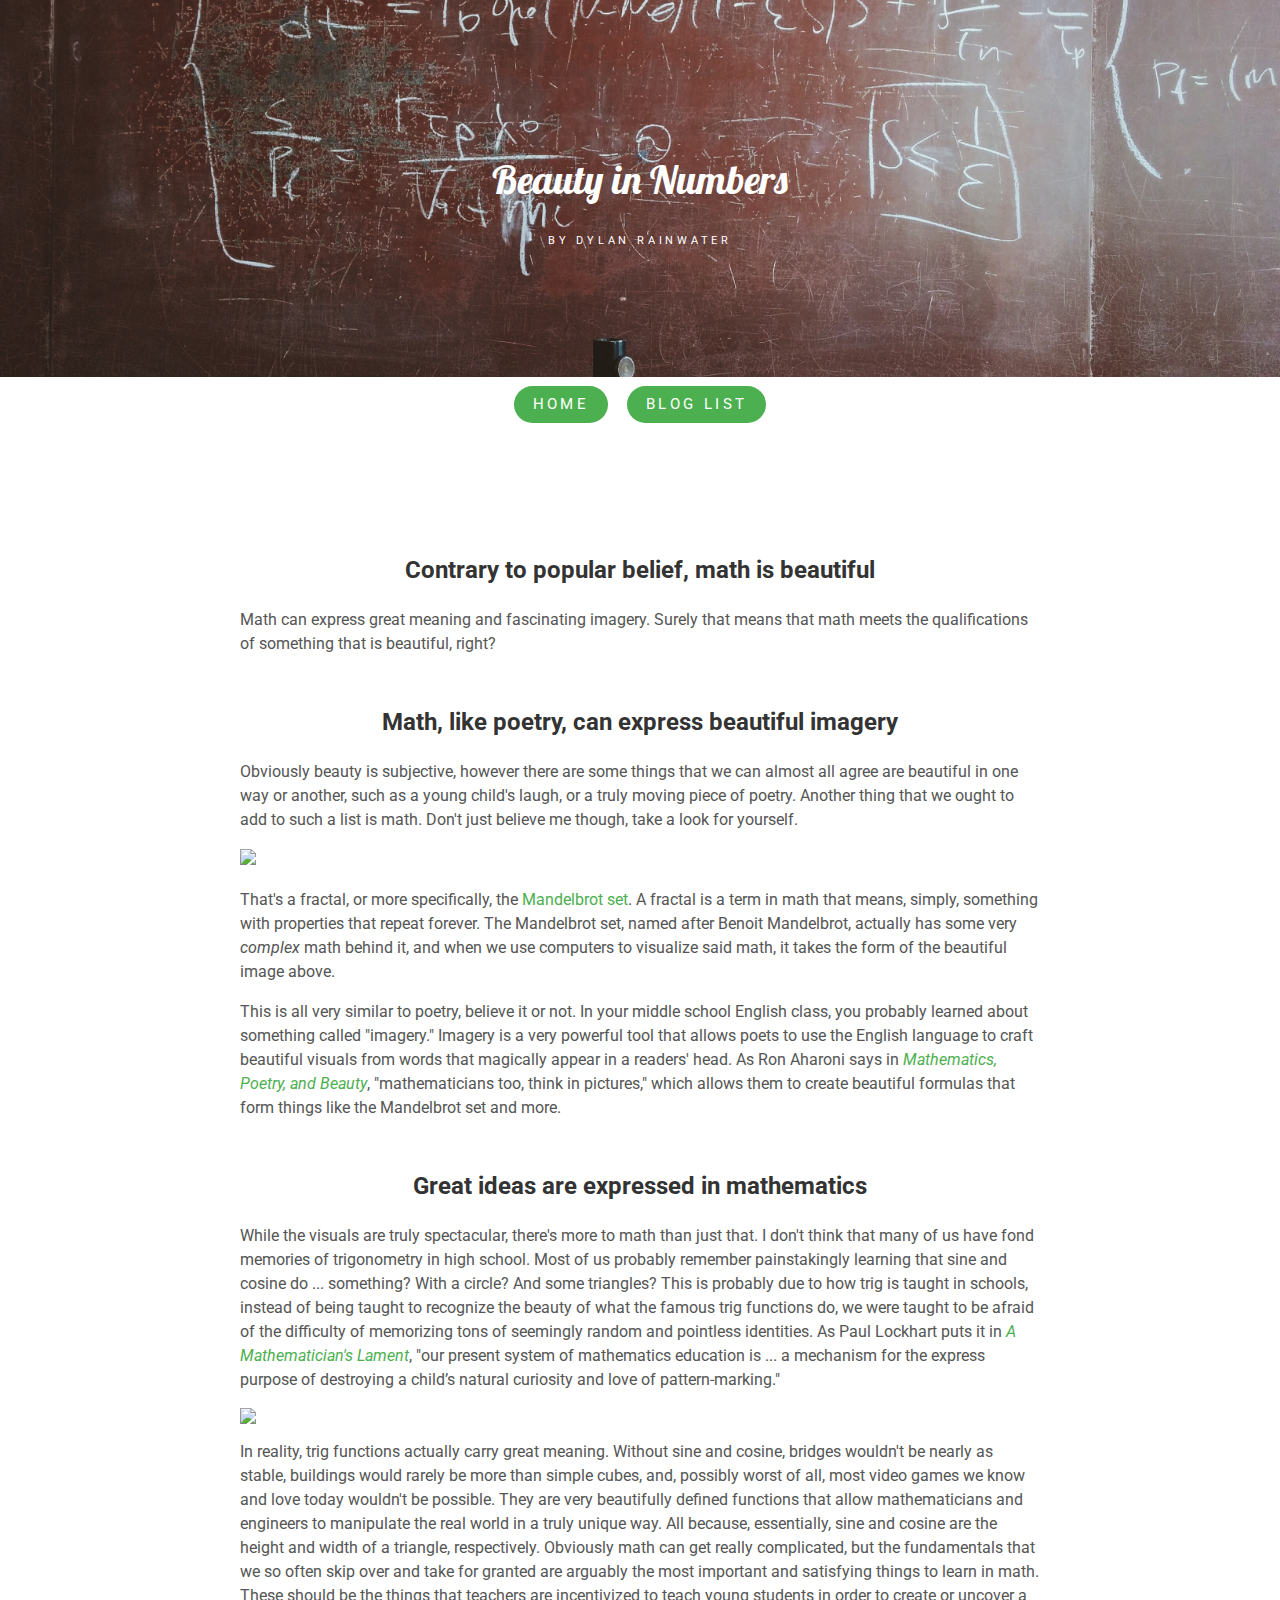
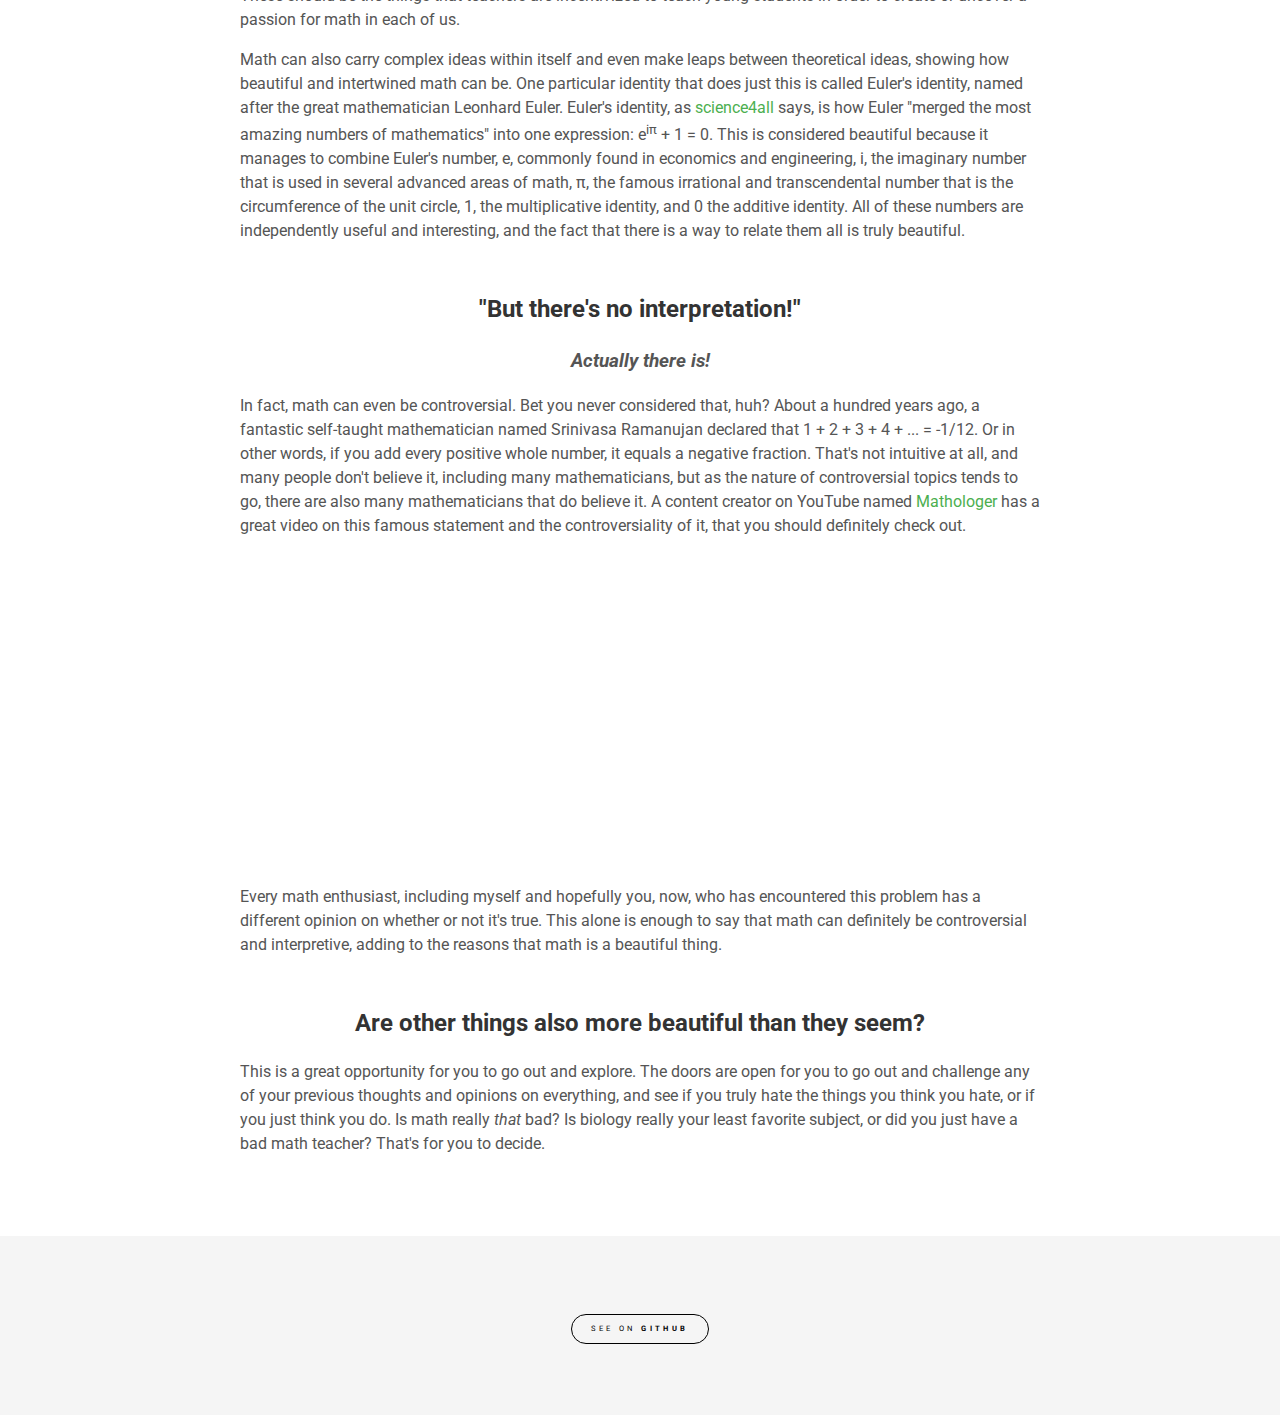
==== beauty_in_numbers.html @ bb4a24e6 "Added nav bar and index.html" ====
<!DOCTYPE html>
<meta charset="utf-8"> 
<head>
	<title>Beauty in Numbers</title>
	<link rel="stylesheet" href="style.css">
</head>

<body>
	<header style="background-image: url('img/banner1.jpg');"> 
		<h1>Beauty in Numbers</h1>
	
		<a href="https://github.com/dylanrainwater">By Dylan Rainwater</a>
	</header>
	
		
    <div class="nav">
        <ul>
            <li><a href="index.html">Home</a></li>
            <li><a href="list.html">Blog List</a></li>
        </ul>
    </div>

    <div class="content"> 
	<h2>Contrary to popular belief, math is beautiful</h2>
	<p>
		Math can express great meaning and fascinating imagery. Surely that means that math meets the qualifications of something that is beautiful, right?
	</p>
	
    <h2>Math, like poetry, can express beautiful imagery</h2>
	<p>
        Obviously beauty is subjective, however there are some things that we can almost all agree are beautiful in one way or another, such as a young child's laugh, or a truly moving piece of poetry. Another thing that we ought to add to such a list is math. Don't just believe me though, take a look for yourself.
	</p>

    <img width="100%" src='https://upload.wikimedia.org/wikipedia/commons/b/b3/Mandel_zoom_07_satellite.jpg'/>

    <p>
        That's a fractal, or more specifically, the <a href="https://en.wikipedia.org/wiki/Mandelbrot_set">Mandelbrot set</a>. A fractal is a term in math that means, simply, something with properties that repeat forever. The Mandelbrot set, named after Benoit Mandelbrot, actually has some very
    <i>complex</i> math behind it, and when we use computers to visualize said math, it takes the form of the beautiful image above.
    </p>
    <p>
    This is all very similar to poetry, believe it or not. In your middle school English class, you probably learned about something called "imagery." Imagery is a very powerful tool that allows poets to use the English language to craft beautiful visuals from words that magically appear in a readers' head. As Ron Aharoni says in <a href="https://books.google.com/books/about/Mathematics_Poetry_and_Beauty.html?id=3XygoAEACAAJ"><i>Mathematics, Poetry, and Beauty</i></a>, "mathematicians too, think in pictures," which allows them to create beautiful formulas that form things like the Mandelbrot set and more.
    </p>
	
    <h2>Great ideas are expressed in mathematics</h2>
    <p>
        While the visuals are truly spectacular, there's more to math than just that. I don't think that many of us have fond memories of trigonometry in high school. Most of us probably remember painstakingly learning that sine and cosine do ... something? With a circle? And some triangles? This is probably due to how trig is taught in schools, instead of being taught to recognize the beauty of what the famous trig functions do, we were taught to be afraid of the difficulty of memorizing tons of seemingly random and pointless identities. As Paul Lockhart puts it in <a href="http://www.maa.org/sites/default/files/pdf/devlin/LockhartsLament.pdf"><i>A Mathematician's Lament</i></a>, "our present system of mathematics education is ... a mechanism  for  the  express  purpose of destroying a child’s natural curiosity and love of pattern-marking."
    </p>

    <img style="display:block;margin:auto;" src="http://i.imgur.com/cBzeLOo.gif"/>

    <p>
        In reality, trig functions actually carry great meaning. Without sine and cosine, bridges wouldn't be nearly as stable, buildings would rarely be more than simple cubes, and, possibly worst of all, most video games we know and love today wouldn't be possible. They are very beautifully defined functions that allow mathematicians and engineers to manipulate the real world in a truly unique way. All because, essentially, sine and cosine are the height and width of a triangle, respectively. Obviously math can get really complicated, but the fundamentals that we so often skip over and take for granted are arguably the most important and satisfying things to learn in math. These should be the things that teachers are incentivized to teach young students in order to create or uncover a passion for math in each of us.

    </p>

    <p>
        Math can also carry complex ideas within itself and even make leaps between theoretical ideas, showing how beautiful and intertwined math can be. One particular identity that does just this is called Euler's identity, named after the great mathematician Leonhard Euler. Euler's identity, as <a href="http://www.science4all.org/article/eulers-identity/">science4all</a> says, is how Euler "merged the most amazing numbers of mathematics" into one expression: e<sup>iπ</sup> + 1 = 0. This is considered beautiful because it manages to combine Euler's number, e, commonly found in economics and engineering, i, the imaginary number that is used in several advanced areas of math, π, the famous irrational and transcendental number that is the circumference of the unit circle, 1, the multiplicative identity, and 0 the additive identity. All of these numbers are independently useful and interesting, and the fact that there is a way to relate them all is truly beautiful.    
    </p>

    <h2>"But there's no interpretation!"</h2>
    <h3><i>Actually there is!</i></h3>

    <p>
    In fact, math can even be controversial. Bet you never considered that, huh? About a hundred years ago, a fantastic self-taught mathematician named Srinivasa Ramanujan declared that 1 + 2 + 3 + 4 + ... = -1/12. Or in other words, if you add every positive whole number, it equals a negative fraction. That's not intuitive at all, and many people don't believe it, including many mathematicians, but as the nature of controversial topics tends to go, there are also many mathematicians that do believe it. A content creator on YouTube named <a href="https://www.youtube.com/channel/UC1_uAIS3r8Vu6JjXWvastJg">Mathologer</a> has a great video on this famous statement and the controversiality of it, that you should definitely check out.
    </p>

    <iframe style="display:block;margin:auto;" width="560" height="315" src="https://www.youtube.com/embed/jcKRGpMiVTw" frameborder="0" allowfullscreen></iframe>
    
    <p>
        Every math enthusiast, including myself and hopefully you, now, who has encountered this problem has a different opinion on whether or not it's true. This alone is enough to say that math can definitely be controversial and interpretive, adding to the reasons that math is a beautiful thing.
    </p>

    <h2>Are other things also more beautiful than they seem?</h2>
    <p>
        This is a great opportunity for you to go out and explore. The doors are open for you to go out and challenge any of your previous thoughts and opinions on everything, and see if you truly hate the things you think you hate, or if you just think you do. Is math really <i>that</i> bad? Is biology really your least favorite subject, or did you just have a bad math teacher? That's for you to decide.
    </p>
    </div>

	<div class="bottom">
		<div><a class="github" href="https://github.com/dylanrainwater/dylanrainwater.github.io">See on <strong id="github">Github</strong></a></div>
	</div>
</body>
---- style.css ----
@import 'https://fonts.googleapis.com/css?family=Roboto:300,400,500';
		@import url(https://fonts.googleapis.com/css?family=Lobster);
		
		html,
		body {
			margin: 0;
			padding: 0;
		}

        a {
            text-decoration: none;
        }
		
		h1 {
			font-family: "Lobster";
		}
		
		body {
			font-family: "Roboto";
		}

		.content {
			margin: 0 auto;
			max-width: 50em;
			line-height: 1.5;
			padding: 4em 1em;
			color: #555;
		}
        
        .nav {
            line-height: 1.5;
            padding: 1em 1em;
            text-align: center;
        }

        .nav ul {
            display: inline-block;
            list-style-type: none;
            margin: 0 auto;
            padding: 0;


        }

        .nav ul li {
            display: inline;
            float: left;
        }

        .nav ul li a {
            border-radius: 290486px;
    	    font-size: 0.4cm;	
            letter-spacing: 0.09cm;
	        padding: .25cm .5cm;
            margin-right: .25cm;
            margin-left: .25cm;
    	    text-transform: uppercase;
	        text-decoration: none;
	        transition: none 200ms ease-out;
    	    transition-property: color, background;			
            background-color: #4CAF50;
            color: white;
        }

        .nav ul li a:hover {
            background-color: #1B5E20;
        }

		h2 {
			margin-top: 1em;
			padding-top: 1em;
		}
		
		h1,
		h2 {
			color: #333;
		}
		
		a {
			color: #4CAF50;
		}
		
		header h1 {
			font-size: 2.5em;
			font-weight: 300;
			color: white;
		}
		
		header a {
			border-radius: 200px;
			color: white;
			font-size: 0.3cm;
			letter-spacing: 0.1cm;
			padding: .25cm .5cm;
			text-transform: uppercase;
			text-decoration: none;
			transition: none 200ms ease-out;
			transition-property: color, background;
		}
		
		header a:hover {
			background: #4CAF50;
			color: white;
		}
		
		header {
			background-color: #263d36;
			background-position: center;
			background-repeat: no-repeat;
			background-size: cover;
			line-height: 1.2;
			padding: 10vw 2em;
			text-align: center;
		}
		
		h2,h3 {
			text-align: center;
		}
		
		.bottom {
			margin: 0 auto;
            bottom: 0;
			text-align: center;
			background-color: #F5F5F5;
			width: 100%;
			padding: 5em 0em;
		}
		
		.bottom a {
			border-radius: 290486px;
			font-size: 0.2cm;	
			letter-spacing: 0.09cm;
			padding: .25cm .5cm;
			text-transform: uppercase;
			text-decoration: none;
			transition: none 200ms ease-out;
			transition-property: color, background;
	}
		
		.github {
			border: 1px solid black;
			color: black;
			
			border-radius: 290486px;

		}
		
		a:hover.github {
			background: black;
			color: white;	
			border-radius: 290486px;
		}
		
		.reddit {
			border: 1px solid #FF4500;
			color: black;
			border-radius: 290486px;

		}
		
		.reddit strong {
			color: red;
		}
		
		a:hover.reddit {
			background: #FF4500;
			color: white;	
			border-radius: 290486px;
		}
		
		a:hover.reddit strong{
			color: white;
		}
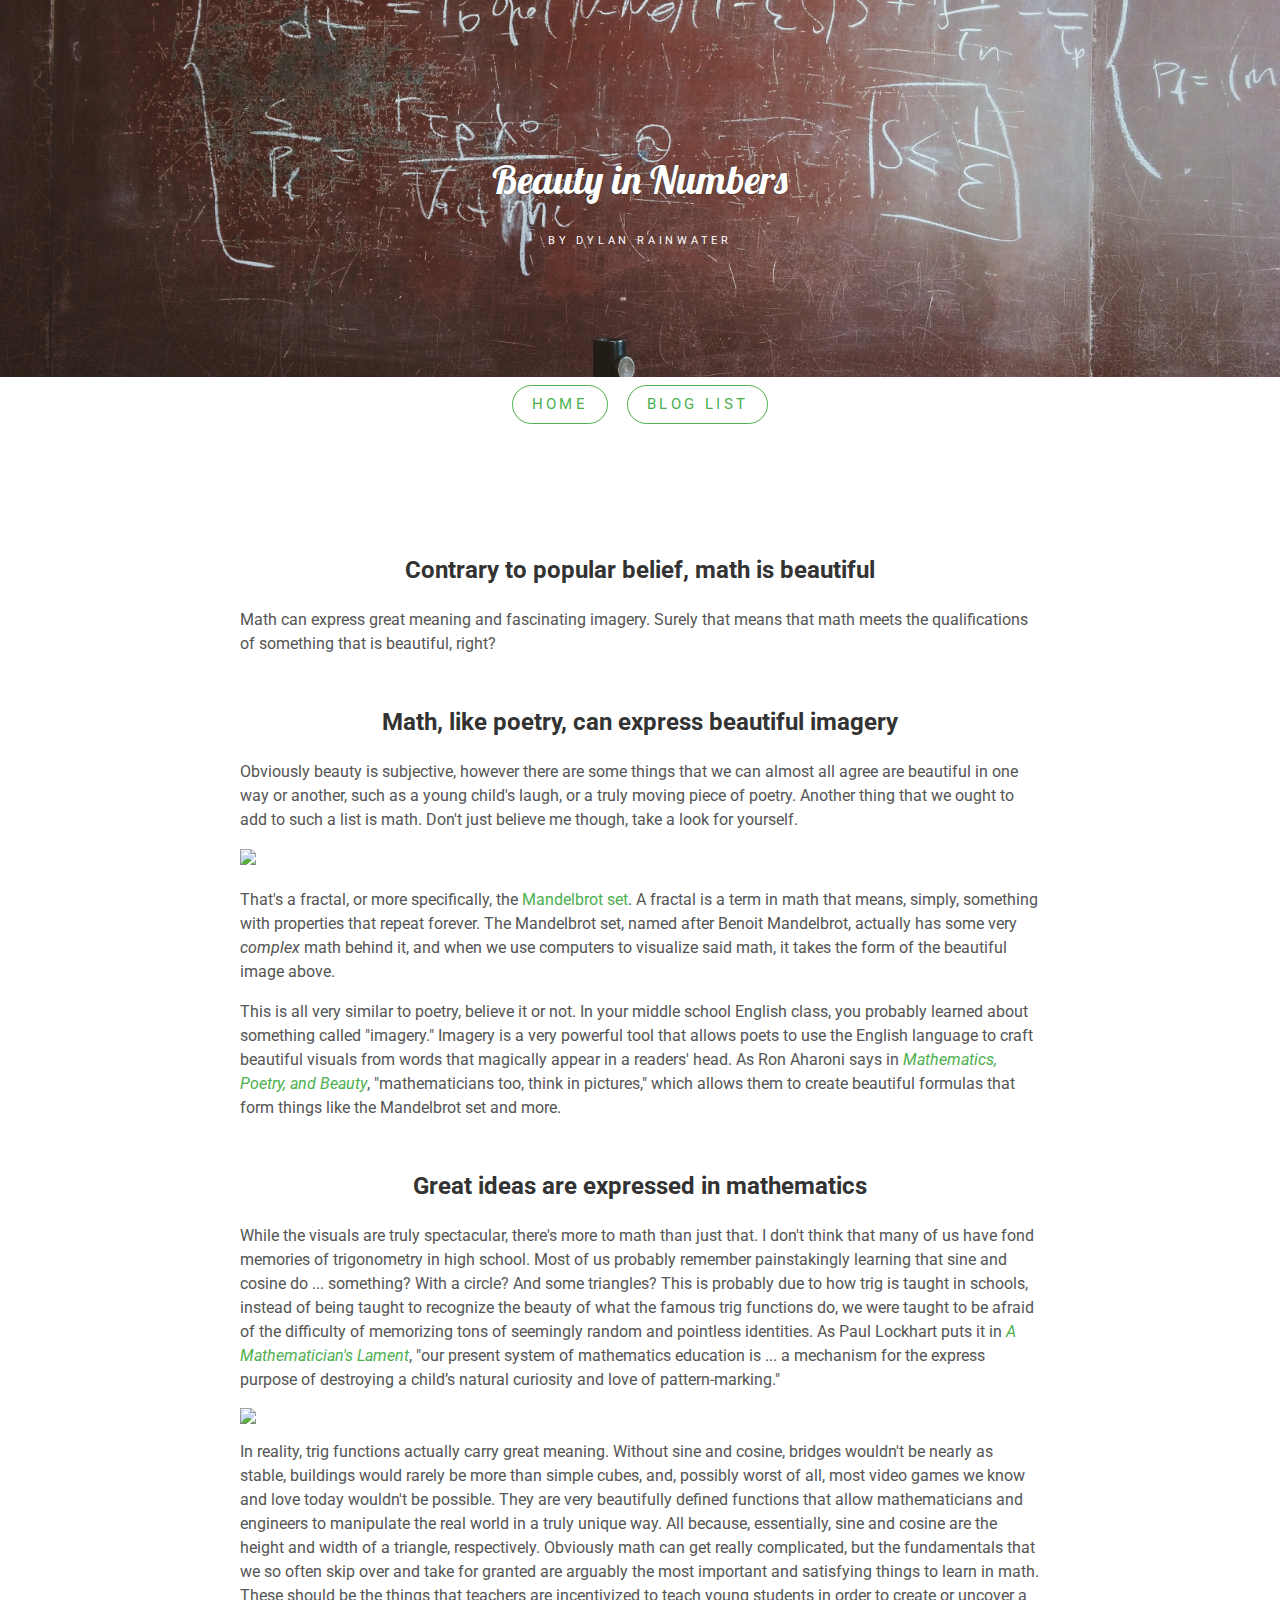
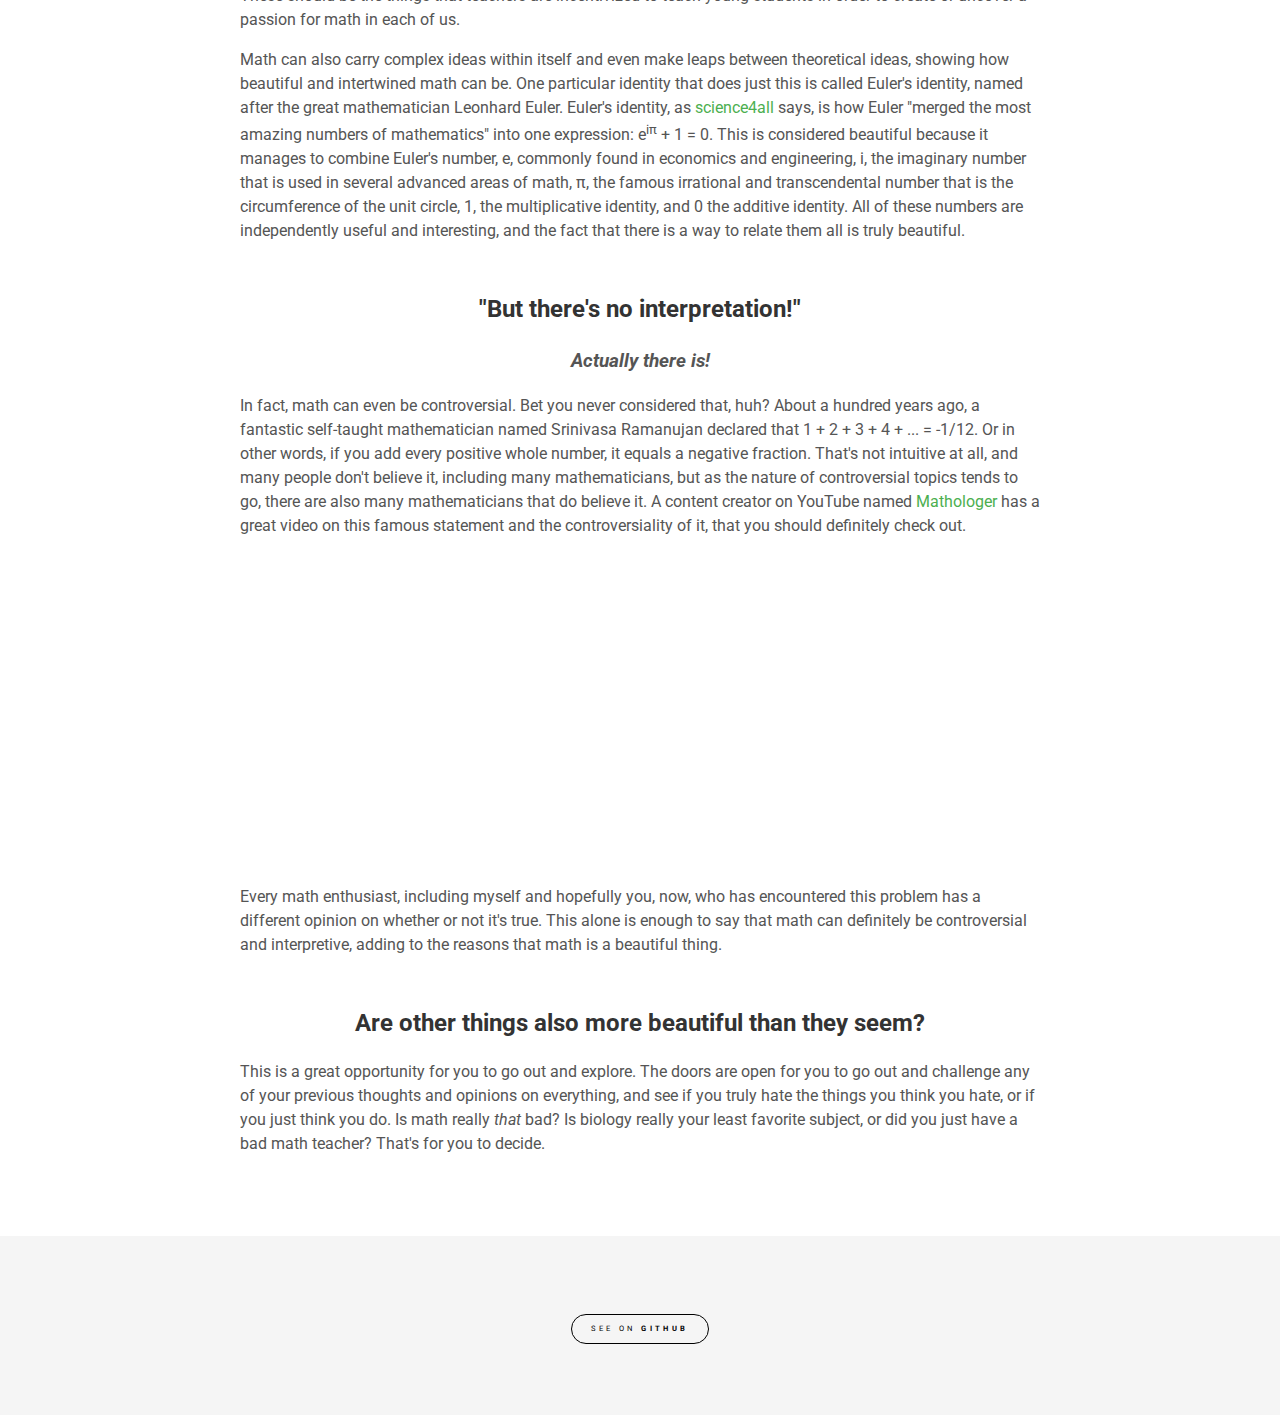
==== commit 9dde3d66: "Added / filled list.html" ====
--- a/beauty_in_numbers.html
+++ b/beauty_in_numbers.html
@@ -6,7 +6,7 @@
 </head>
 
 <body>
-	<header style="background-image: url('img/banner1.jpg');"> 
+	<header style="background-image: url('img/banner2.jpg');"> 
 		<h1>Beauty in Numbers</h1>
 	
 		<a href="https://github.com/dylanrainwater">By Dylan Rainwater</a>
--- a/style.css
+++ b/style.css
@@ -38,8 +38,6 @@
             list-style-type: none;
             margin: 0 auto;
             padding: 0;
-
-
         }
 
         .nav ul li {
@@ -58,12 +56,19 @@
 	        text-decoration: none;
 	        transition: none 200ms ease-out;
     	    transition-property: color, background;			
-            background-color: #4CAF50;
-            color: white;
+            color: #4CAF50;
+            background-color: white;
+            border: 1px #4CAF50 solid;
         }
 
         .nav ul li a:hover {
             background-color: #1B5E20;
+            color: white;
+        }
+
+        ol {
+            padding-left: 13em;
+            font-size: 24px;
         }
 
 		h2 {
@@ -84,6 +89,8 @@
 			font-size: 2.5em;
 			font-weight: 300;
 			color: white;
+            text-shadow: #000 0px 0px 1px;
+            -webkit-font-smoothing: antialiased;
 		}
 		
 		header a {
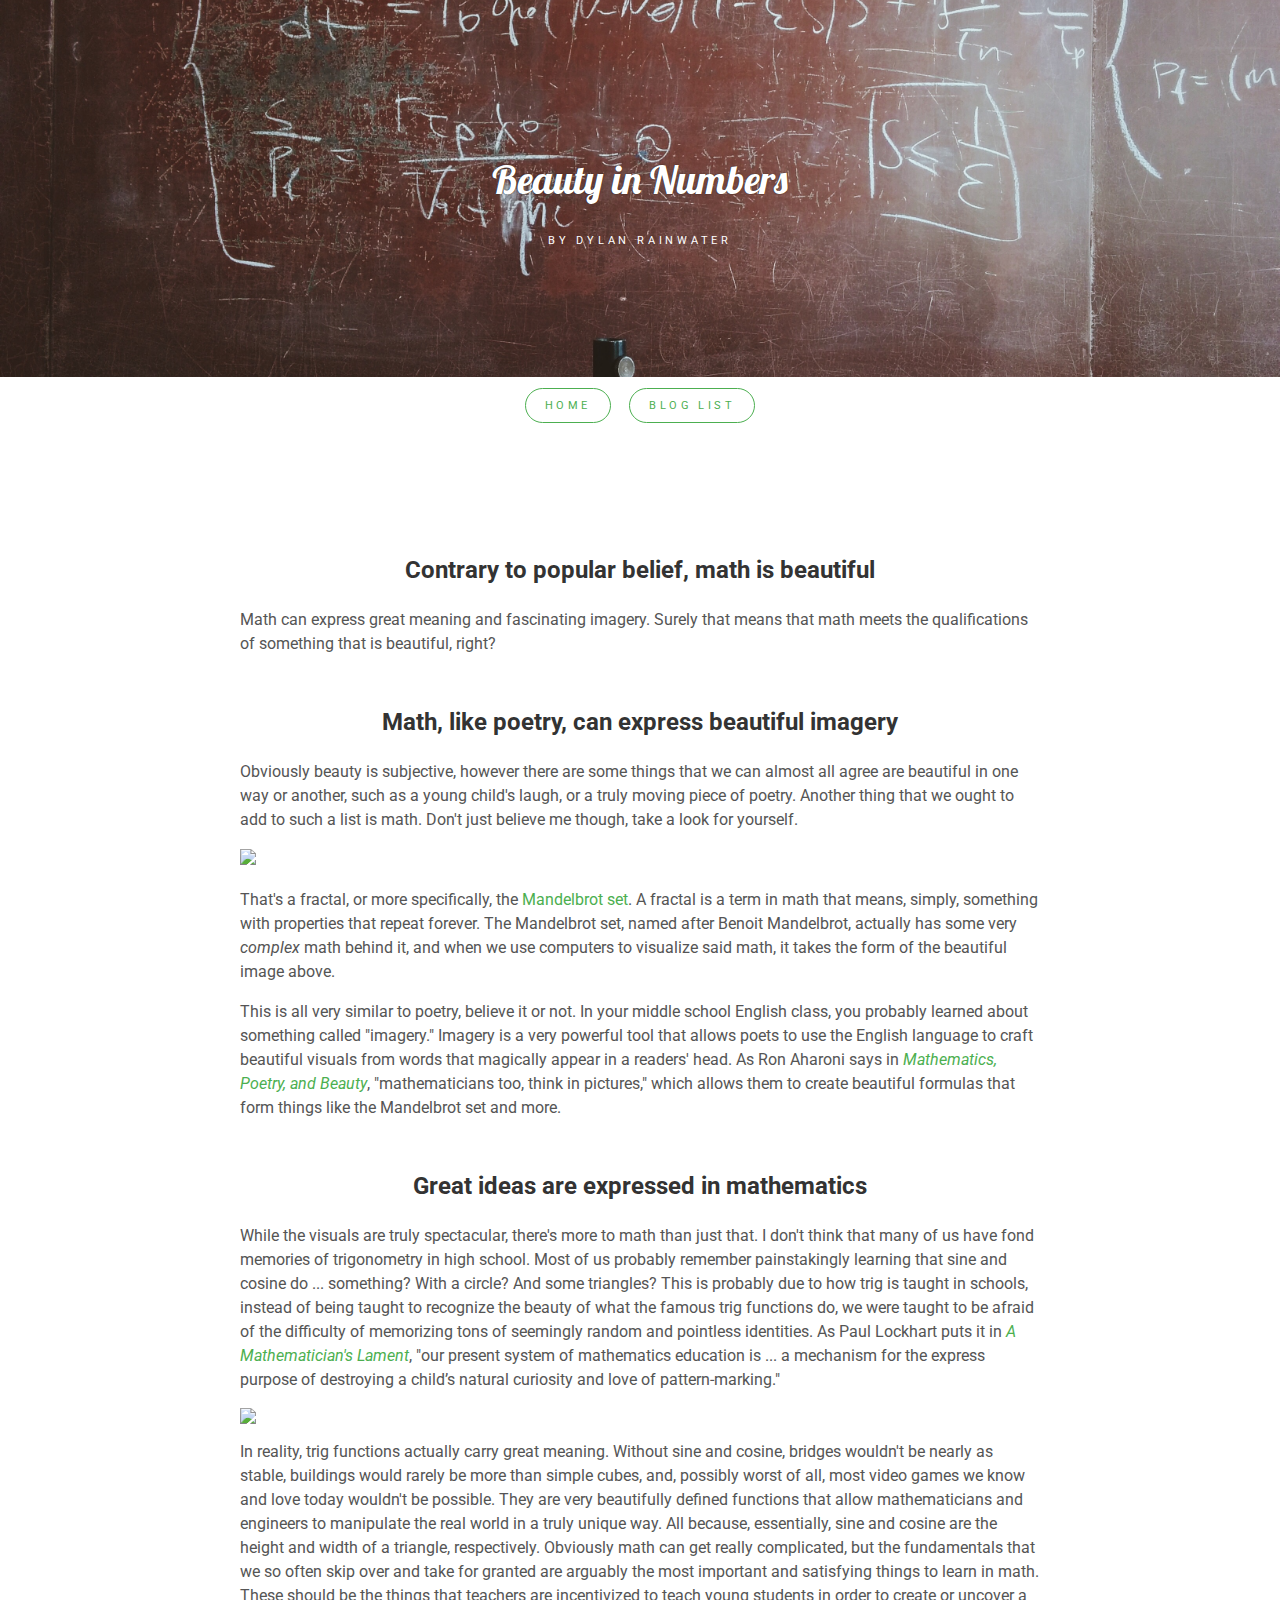
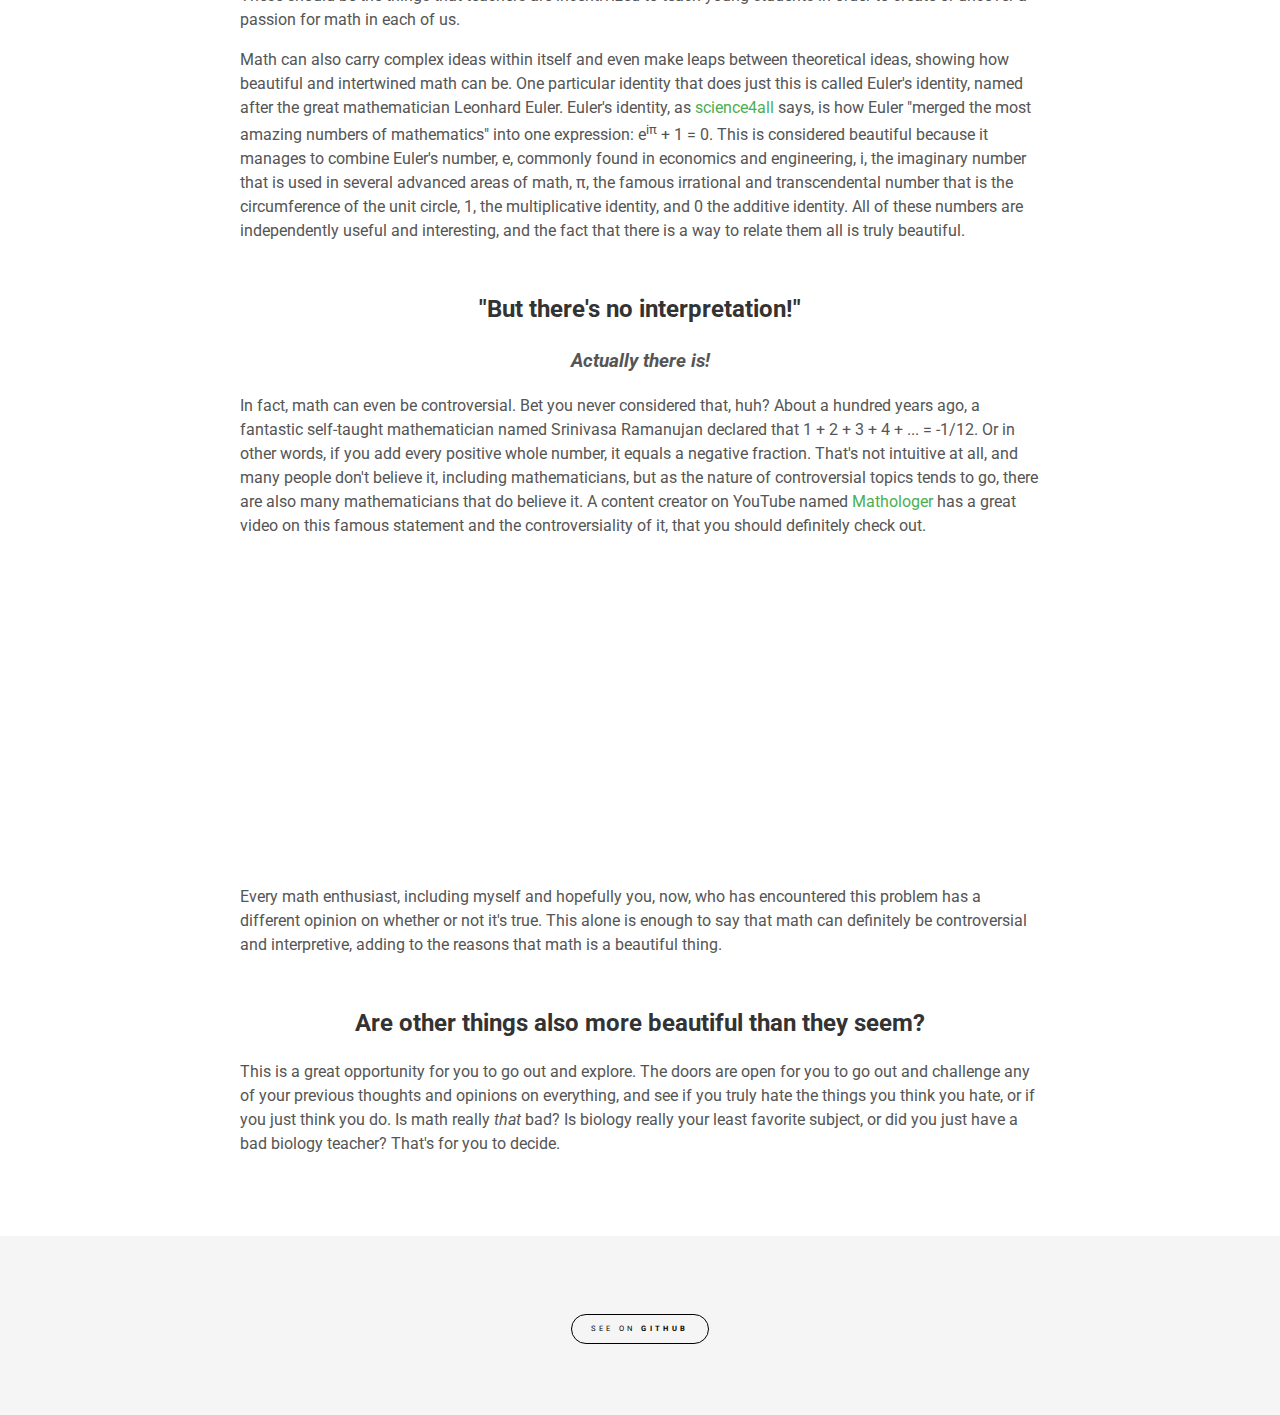
==== commit f4a23834: "Fixed typos on Beauty in Numbers." ====
--- a/beauty_in_numbers.html
+++ b/beauty_in_numbers.html
@@ -61,7 +61,7 @@
     <h3><i>Actually there is!</i></h3>
 
     <p>
-    In fact, math can even be controversial. Bet you never considered that, huh? About a hundred years ago, a fantastic self-taught mathematician named Srinivasa Ramanujan declared that 1 + 2 + 3 + 4 + ... = -1/12. Or in other words, if you add every positive whole number, it equals a negative fraction. That's not intuitive at all, and many people don't believe it, including many mathematicians, but as the nature of controversial topics tends to go, there are also many mathematicians that do believe it. A content creator on YouTube named <a href="https://www.youtube.com/channel/UC1_uAIS3r8Vu6JjXWvastJg">Mathologer</a> has a great video on this famous statement and the controversiality of it, that you should definitely check out.
+    In fact, math can even be controversial. Bet you never considered that, huh? About a hundred years ago, a fantastic self-taught mathematician named Srinivasa Ramanujan declared that 1 + 2 + 3 + 4 + ... = -1/12. Or in other words, if you add every positive whole number, it equals a negative fraction. That's not intuitive at all, and many people don't believe it, including mathematicians, but as the nature of controversial topics tends to go, there are also many mathematicians that do believe it. A content creator on YouTube named <a href="https://www.youtube.com/channel/UC1_uAIS3r8Vu6JjXWvastJg">Mathologer</a> has a great video on this famous statement and the controversiality of it, that you should definitely check out.
     </p>
 
     <iframe style="display:block;margin:auto;" width="560" height="315" src="https://www.youtube.com/embed/jcKRGpMiVTw" frameborder="0" allowfullscreen></iframe>
@@ -72,7 +72,7 @@
 
     <h2>Are other things also more beautiful than they seem?</h2>
     <p>
-        This is a great opportunity for you to go out and explore. The doors are open for you to go out and challenge any of your previous thoughts and opinions on everything, and see if you truly hate the things you think you hate, or if you just think you do. Is math really <i>that</i> bad? Is biology really your least favorite subject, or did you just have a bad math teacher? That's for you to decide.
+        This is a great opportunity for you to go out and explore. The doors are open for you to go out and challenge any of your previous thoughts and opinions on everything, and see if you truly hate the things you think you hate, or if you just think you do. Is math really <i>that</i> bad? Is biology really your least favorite subject, or did you just have a bad biology teacher? That's for you to decide.
     </p>
     </div>
 
--- a/style.css
+++ b/style.css
@@ -47,7 +47,7 @@
 
         .nav ul li a {
             border-radius: 290486px;
-    	    font-size: 0.4cm;	
+    	    font-size: 0.3cm;	
             letter-spacing: 0.09cm;
 	        padding: .25cm .5cm;
             margin-right: .25cm;
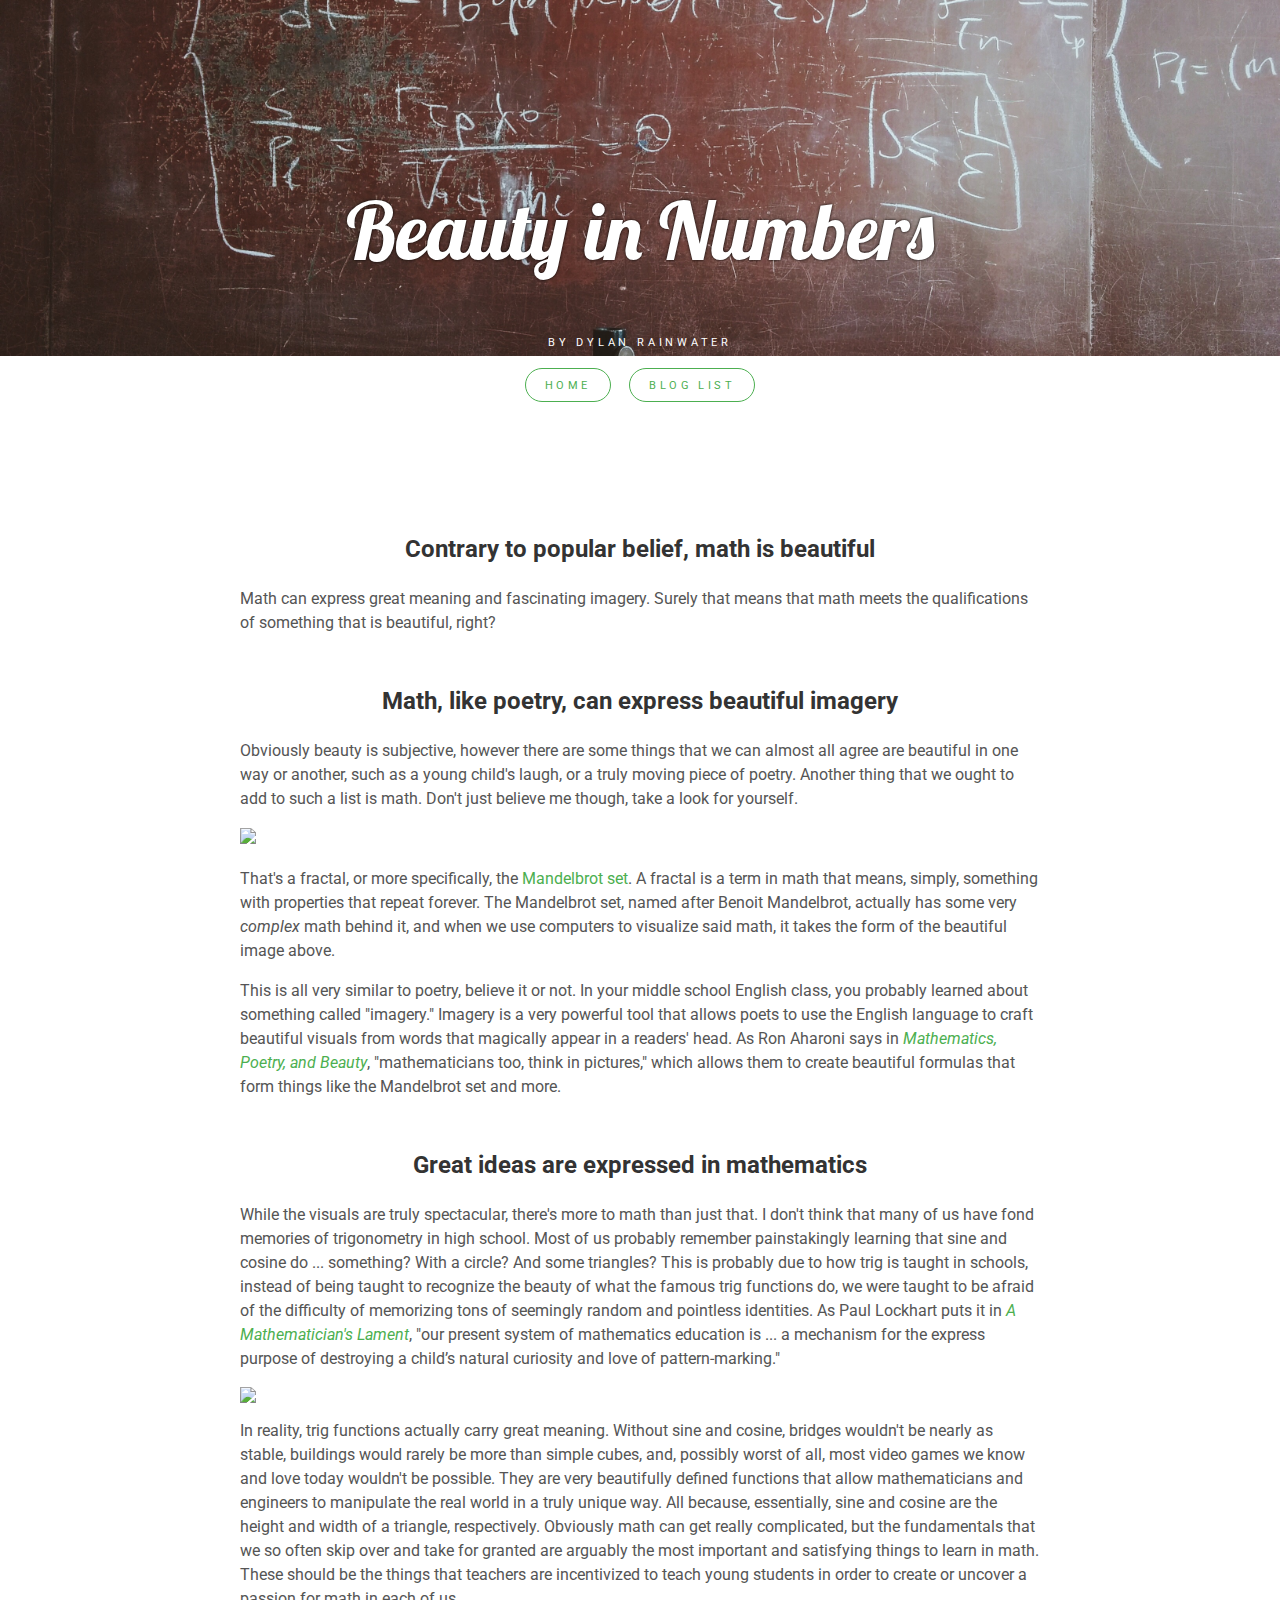
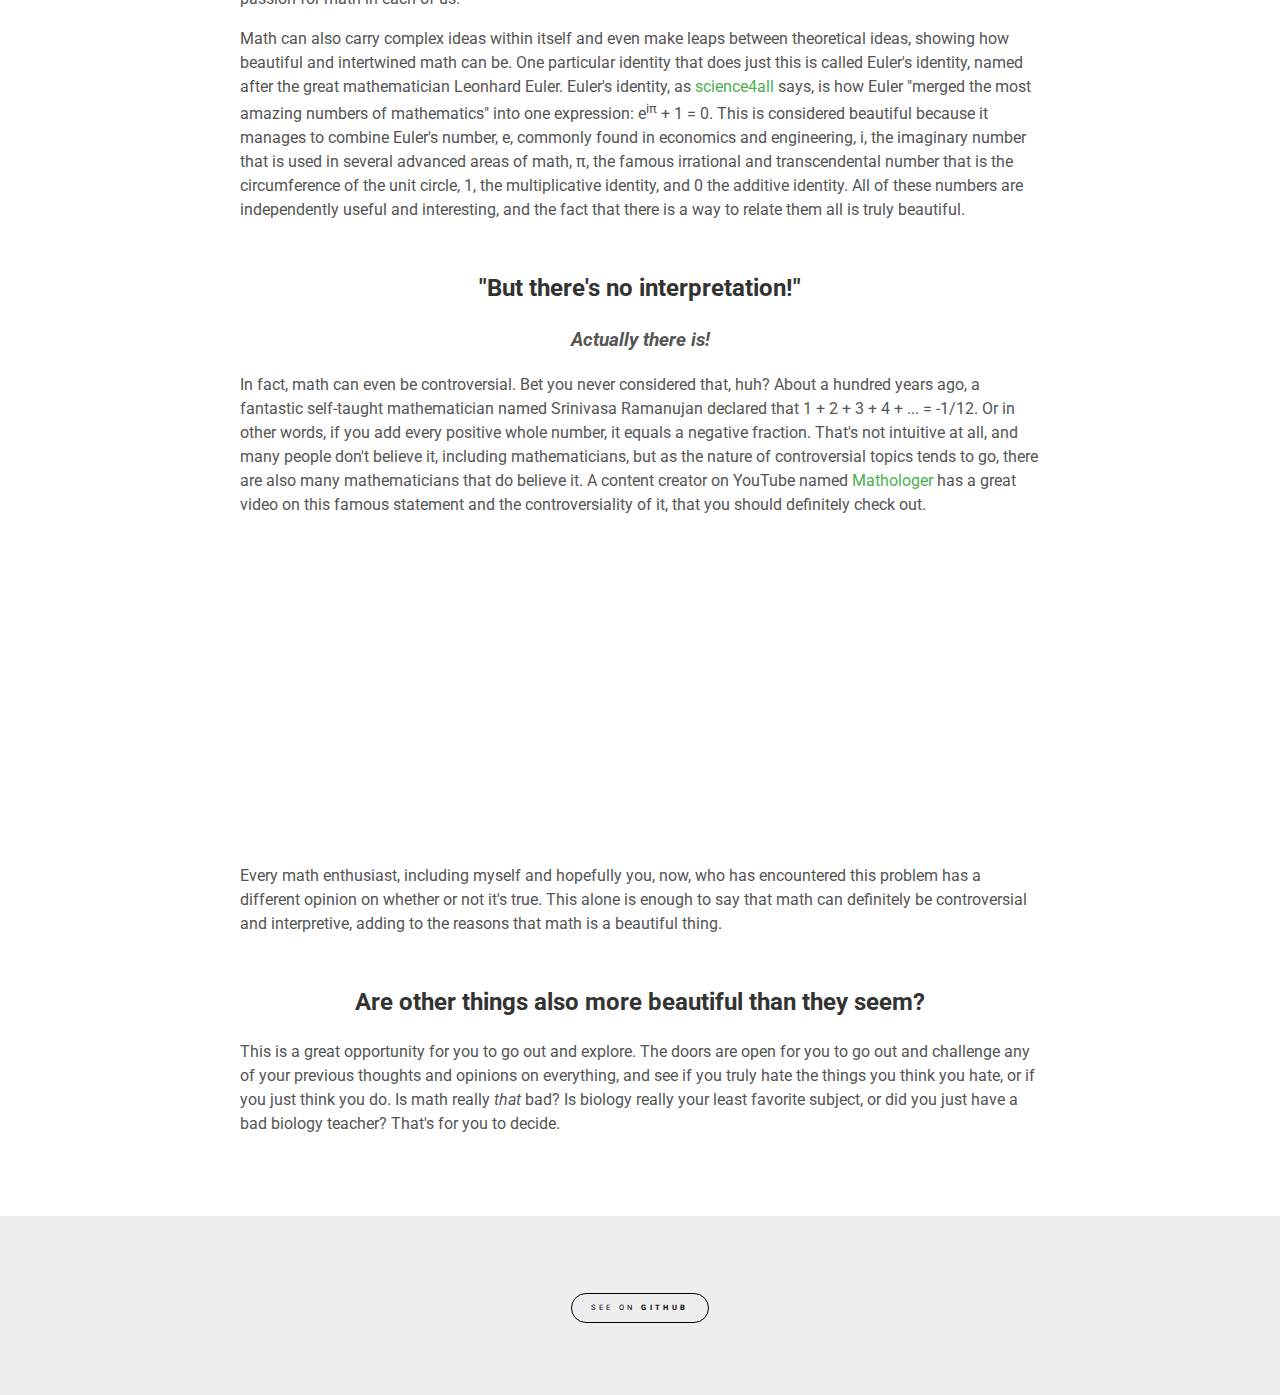
==== commit 0aab66be: "Added cs140 grade calculator..." ====
--- a/beauty_in_numbers.html
+++ b/beauty_in_numbers.html
@@ -2,7 +2,7 @@
 <meta charset="utf-8"> 
 <head>
 	<title>Beauty in Numbers</title>
-	<link rel="stylesheet" href="style.css">
+	<link rel="stylesheet" href="styles.css">
 </head>
 
 <body>
--- a/styles.css
+++ b/styles.css
@@ -0,0 +1,189 @@
+@import 'https://fonts.googleapis.com/css?family=Roboto:300,400,500';
+@import url(https://fonts.googleapis.com/css?family=Lobster);
+        
+html,
+body {
+    margin: 0;
+    padding: 0;
+    height: 100%;
+}
+
+a {
+    text-decoration: none;
+}
+        
+h1 {
+    font-family: "Lobster";
+}
+        
+body {
+    font-family: "Roboto";
+}
+
+.content {
+    margin: 0 auto;
+    max-width: 50em;
+    line-height: 1.5;
+    padding: 4em 1em;
+    color: #555;
+}
+
+form { text-align: center; }
+
+.nav {
+    line-height: 1.5;
+    padding: 1em 1em;
+    text-align: center;
+}
+
+.nav ul {
+    display: inline-block;
+    list-style-type: none;
+    margin: 0 auto;
+    padding: 0;
+}
+
+.nav ul li {
+    display: inline;
+    float: left;
+}
+
+.nav ul li a {
+    border-radius: 290486px;
+    font-size: 0.3cm;   
+    letter-spacing: 0.09cm;
+    padding: .25cm .5cm;
+    margin-right: .25cm;
+    margin-left: .25cm;
+    text-transform: uppercase;
+    text-decoration: none;
+    transition: none 200ms ease-out;
+    transition-property: color, background;         
+    color: #4CAF50;
+    background-color: white;
+    border: 1px #4CAF50 solid;
+}
+
+.nav ul li a:hover {
+    background-color: #1B5E20;
+    color: white;
+}
+
+ol {
+    padding-left: 13em;
+    font-size: 24px;
+}
+
+h2 {
+    margin-top: 1em;
+    padding-top: 1em;
+}
+        
+h1,
+h2 {
+    color: #333;
+}
+        
+a {
+    color: #4CAF50;
+}
+        
+header h1 {
+    font-size: 5em;
+    font-weight: 300;
+    color: white;
+    text-shadow: #000 0px 0px 3px;
+    -webkit-font-smoothing: antialiased;
+}
+        
+header a {
+    border-radius: 200px;
+    color: white;
+    font-size: 0.3cm;
+    letter-spacing: 0.1cm;
+    padding: .25cm .5cm;
+    text-transform: uppercase;
+    text-decoration: none;
+    transition: none 200ms ease-out;
+    transition-property: color, background;
+}
+        
+header a:hover {
+    background: #4CAF50;
+    color: white;
+}
+        
+header {
+    background-color: #263d36;
+    background-position: center;
+    background-repeat: no-repeat;
+    background-size: cover;
+    line-height: 1.2;
+    padding: 10vw 2em;
+    text-align: center;
+    max-height: 100px;
+}
+        
+h2,h3 {
+    text-align: center;
+}
+        
+.bottom {
+    margin: 0 auto;
+    top: 100%;
+    text-align: center;
+    background-color: #EEEEEE;
+    width: 100%;
+    padding: 5em 0em;
+}
+        
+.bottom a {
+    border-radius: 290486px;
+    font-size: 0.2cm;   
+    letter-spacing: 0.09cm;
+    padding: .25cm .5cm;
+    text-transform: uppercase;
+    text-decoration: none;
+    transition: none 200ms ease-out;
+    transition-property: color, background;
+}
+        
+.github {
+    border: 1px solid black;
+    color: black;
+    border-radius: 290486px;
+}
+        
+a:hover.github {
+    background: black;
+    color: white;   
+}
+
+
+.grid {
+    margin: 0 auto;
+    text-align: center;
+    width: 1250px;
+}
+
+.grid img {
+    width: 250px;
+    transition: none 200ms ease-out;
+    transition-property: width;
+    margin-right: 10px;
+    border: 1px black solid;
+}
+
+.grid img:hover {
+    width: 260px;
+}
+
+
+.post {
+    display: inline-block;
+}
+
+.post p {
+    margin: 5px auto;
+    width: 250px;
+}
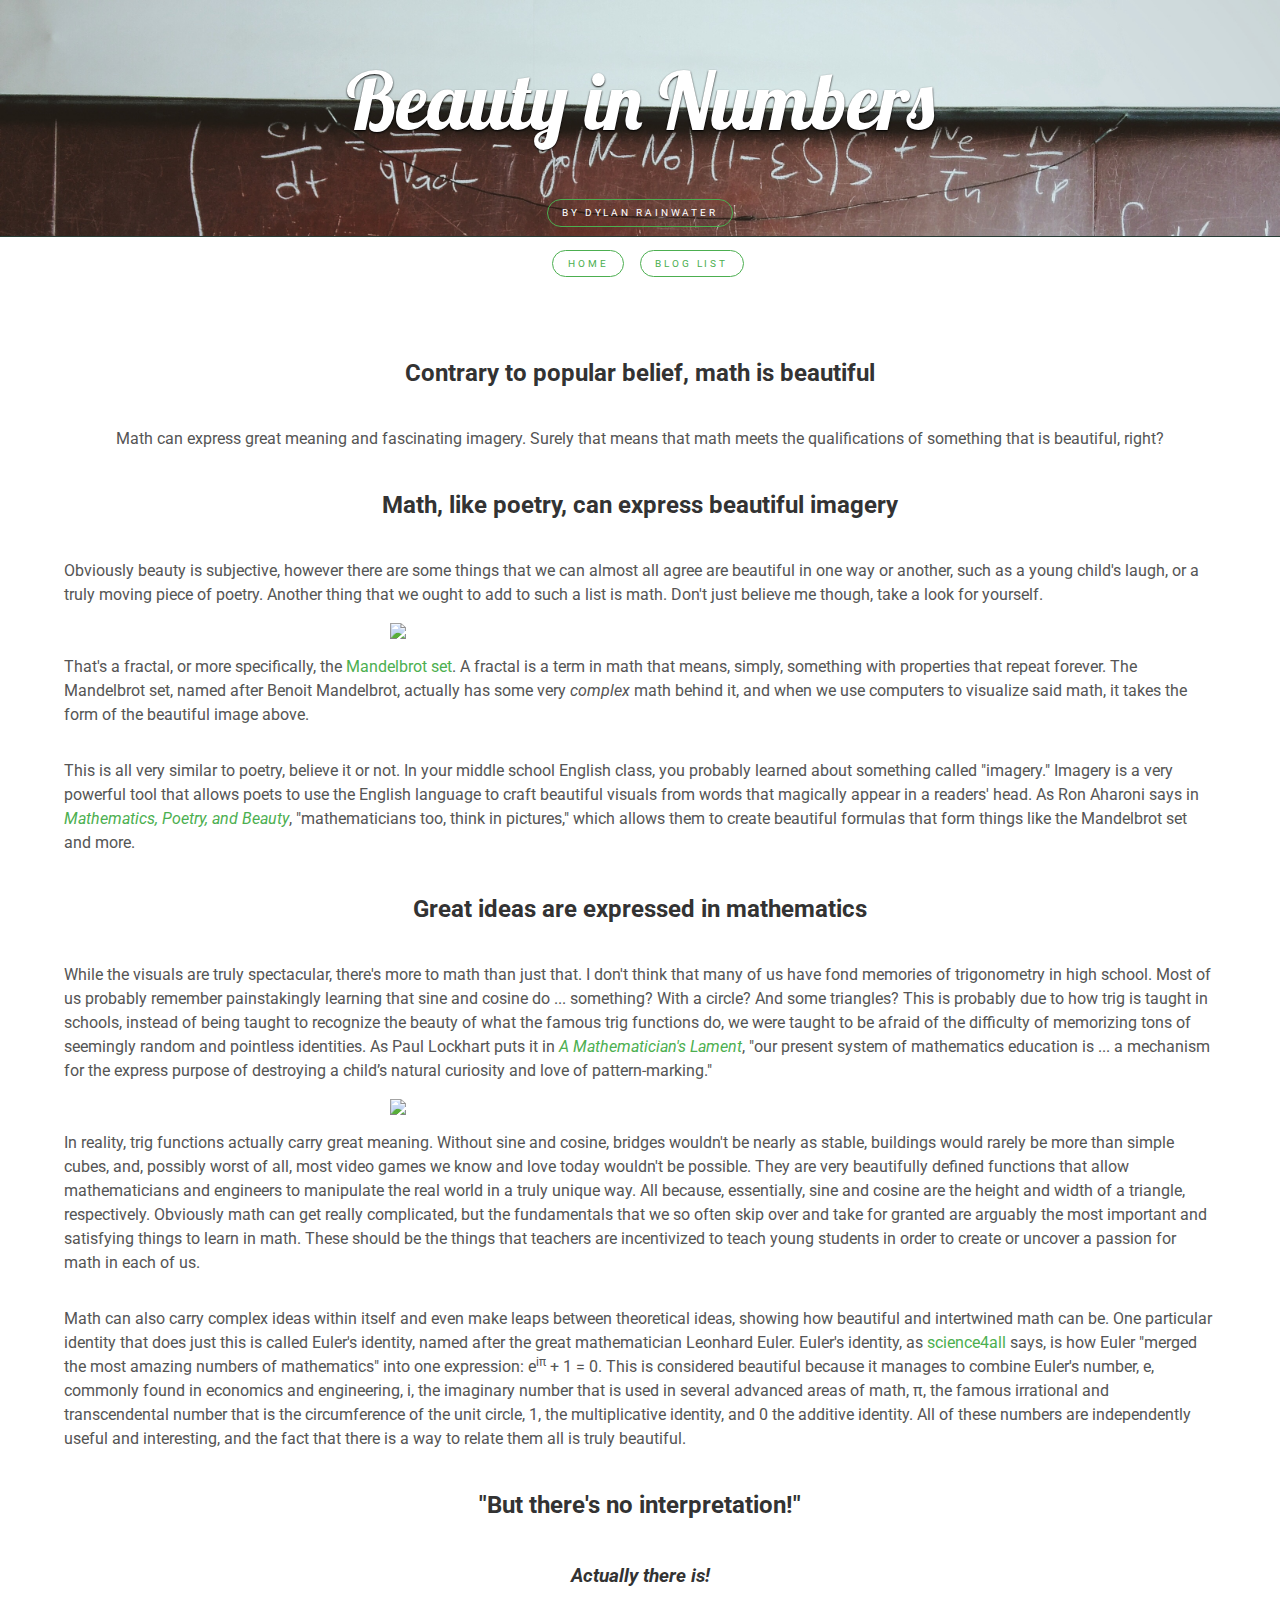
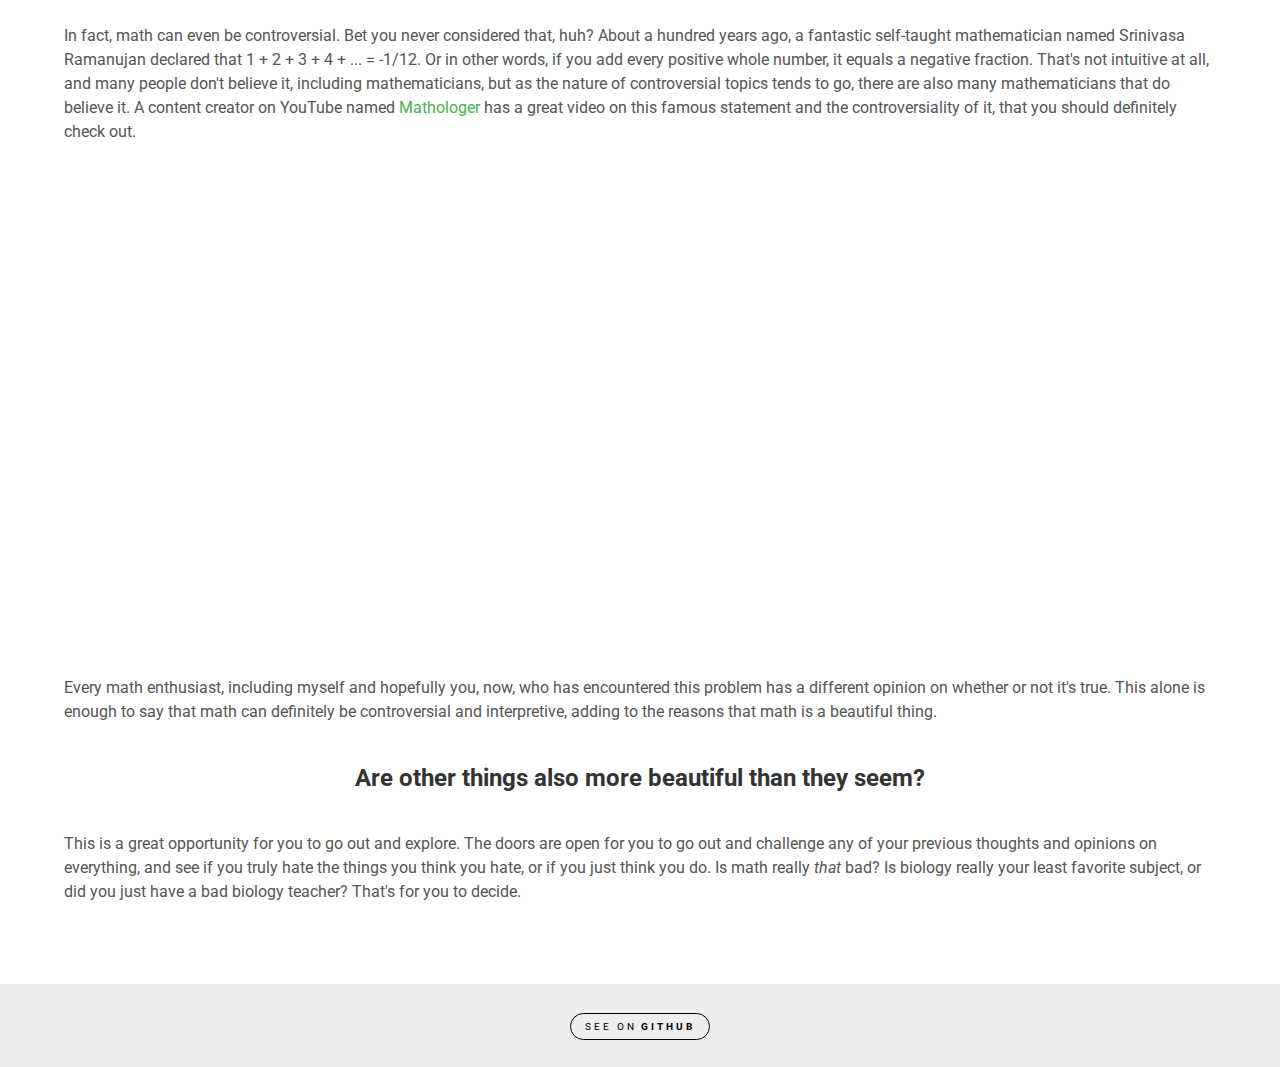
==== commit 038f9e64: "Rewrite of entire website utilizing FlexBox and mobile first design" ====
--- a/beauty_in_numbers.html
+++ b/beauty_in_numbers.html
@@ -1,82 +1,166 @@
 <!DOCTYPE html>
-<meta charset="utf-8"> 
-<head>
-	<title>Beauty in Numbers</title>
-	<link rel="stylesheet" href="styles.css">
-</head>
+<html>
+    <head>
+        <meta charset="utf-8">
+    	<title>Beauty in Numbers</title>
+        <link rel="stylesheet" href="css/normalize.css">
+    	<link rel="stylesheet" href="css/styles.css">
+        <meta name="viewport" content="width=device-width, initial-scale=1">
 
-<body>
-	<header style="background-image: url('img/banner2.jpg');"> 
-		<h1>Beauty in Numbers</h1>
-	
-		<a href="https://github.com/dylanrainwater">By Dylan Rainwater</a>
-	</header>
-	
-		
-    <div class="nav">
-        <ul>
-            <li><a href="index.html">Home</a></li>
-            <li><a href="list.html">Blog List</a></li>
-        </ul>
-    </div>
+        <script src="https://ajax.googleapis.com/ajax/libs/jquery/3.2.1/jquery.min.js"></script>
+        <script type="text/javascript" src="scripts/load-pics.js"></script>
+    </head>
 
-    <div class="content"> 
-	<h2>Contrary to popular belief, math is beautiful</h2>
-	<p>
-		Math can express great meaning and fascinating imagery. Surely that means that math meets the qualifications of something that is beautiful, right?
-	</p>
-	
-    <h2>Math, like poetry, can express beautiful imagery</h2>
-	<p>
-        Obviously beauty is subjective, however there are some things that we can almost all agree are beautiful in one way or another, such as a young child's laugh, or a truly moving piece of poetry. Another thing that we ought to add to such a list is math. Don't just believe me though, take a look for yourself.
-	</p>
+    <body>
+        <header id="beauty-in-numbers">
+    		<h1>Beauty in Numbers</h1>
+    		<a class="button author-icon" href="https://github.com/dylanrainwater">By Dylan Rainwater</a>
+    	</header>
 
-    <img width="100%" src='https://upload.wikimedia.org/wikipedia/commons/b/b3/Mandel_zoom_07_satellite.jpg'/>
+        <nav>
+            <ul>
+                <li><a class="button" href="index.html">Home</a></li>
+                <li><a class="button" href="list.html">Blog List</a></li>
+            </ul>
+        </nav>
 
-    <p>
-        That's a fractal, or more specifically, the <a href="https://en.wikipedia.org/wiki/Mandelbrot_set">Mandelbrot set</a>. A fractal is a term in math that means, simply, something with properties that repeat forever. The Mandelbrot set, named after Benoit Mandelbrot, actually has some very
-    <i>complex</i> math behind it, and when we use computers to visualize said math, it takes the form of the beautiful image above.
-    </p>
-    <p>
-    This is all very similar to poetry, believe it or not. In your middle school English class, you probably learned about something called "imagery." Imagery is a very powerful tool that allows poets to use the English language to craft beautiful visuals from words that magically appear in a readers' head. As Ron Aharoni says in <a href="https://books.google.com/books/about/Mathematics_Poetry_and_Beauty.html?id=3XygoAEACAAJ"><i>Mathematics, Poetry, and Beauty</i></a>, "mathematicians too, think in pictures," which allows them to create beautiful formulas that form things like the Mandelbrot set and more.
-    </p>
-	
-    <h2>Great ideas are expressed in mathematics</h2>
-    <p>
-        While the visuals are truly spectacular, there's more to math than just that. I don't think that many of us have fond memories of trigonometry in high school. Most of us probably remember painstakingly learning that sine and cosine do ... something? With a circle? And some triangles? This is probably due to how trig is taught in schools, instead of being taught to recognize the beauty of what the famous trig functions do, we were taught to be afraid of the difficulty of memorizing tons of seemingly random and pointless identities. As Paul Lockhart puts it in <a href="http://www.maa.org/sites/default/files/pdf/devlin/LockhartsLament.pdf"><i>A Mathematician's Lament</i></a>, "our present system of mathematics education is ... a mechanism  for  the  express  purpose of destroying a child’s natural curiosity and love of pattern-marking."
-    </p>
+        <section class="content">
+        	<h2>Contrary to popular belief, math is beautiful</h2>
+        	<p>
+        		Math can express great meaning and fascinating imagery. Surely
+                that means that math meets the qualifications of something that
+                is beautiful, right?
+        	</p>
 
-    <img style="display:block;margin:auto;" src="http://i.imgur.com/cBzeLOo.gif"/>
+            <h2>Math, like poetry, can express beautiful imagery</h2>
+        	<p>
+                Obviously beauty is subjective, however there are some things
+                that we can almost all agree are beautiful in one way or another,
+                such as a young child's laugh, or a truly moving piece of poetry.
+                Another thing that we ought to add to such a list is math.
+                Don't just believe me though, take a look for yourself.
+        	</p>
 
-    <p>
-        In reality, trig functions actually carry great meaning. Without sine and cosine, bridges wouldn't be nearly as stable, buildings would rarely be more than simple cubes, and, possibly worst of all, most video games we know and love today wouldn't be possible. They are very beautifully defined functions that allow mathematicians and engineers to manipulate the real world in a truly unique way. All because, essentially, sine and cosine are the height and width of a triangle, respectively. Obviously math can get really complicated, but the fundamentals that we so often skip over and take for granted are arguably the most important and satisfying things to learn in math. These should be the things that teachers are incentivized to teach young students in order to create or uncover a passion for math in each of us.
+            <img width="100%" src='https://upload.wikimedia.org/wikipedia/commons/b/b3/Mandel_zoom_07_satellite.jpg'/>
 
-    </p>
+            <p>
+                That's a fractal, or more specifically, the
+                <a href="https://en.wikipedia.org/wiki/Mandelbrot_set">Mandelbrot set</a>.
+                A fractal is a term in math that means, simply, something with
+                properties that repeat forever. The Mandelbrot set, named after
+                Benoit Mandelbrot, actually has some very
+                <i>complex</i> math behind it, and when we use computers to visualize
+                said math, it takes the form of the beautiful image above.
+            </p>
+            <p>
+                This is all very similar to poetry, believe it or not. In your middle
+                school English class, you probably learned about something called
+                "imagery." Imagery is a very powerful tool that allows poets to use
+                the English language to craft beautiful visuals from words that magically
+                appear in a readers' head. As Ron Aharoni says in
+                <a href="https://books.google.com/books/about/Mathematics_Poetry_and_Beauty.html?id=3XygoAEACAAJ">
+                <i>Mathematics, Poetry, and Beauty</i></a>,
+                "mathematicians too, think in pictures," which allows them to
+                create beautiful formulas that form things like the Mandelbrot
+                set and more.
+            </p>
 
-    <p>
-        Math can also carry complex ideas within itself and even make leaps between theoretical ideas, showing how beautiful and intertwined math can be. One particular identity that does just this is called Euler's identity, named after the great mathematician Leonhard Euler. Euler's identity, as <a href="http://www.science4all.org/article/eulers-identity/">science4all</a> says, is how Euler "merged the most amazing numbers of mathematics" into one expression: e<sup>iπ</sup> + 1 = 0. This is considered beautiful because it manages to combine Euler's number, e, commonly found in economics and engineering, i, the imaginary number that is used in several advanced areas of math, π, the famous irrational and transcendental number that is the circumference of the unit circle, 1, the multiplicative identity, and 0 the additive identity. All of these numbers are independently useful and interesting, and the fact that there is a way to relate them all is truly beautiful.    
-    </p>
+            <h2>Great ideas are expressed in mathematics</h2>
+            <p>
+                While the visuals are truly spectacular, there's more to math
+                than just that. I don't think that many of us have fond memories
+                of trigonometry in high school. Most of us probably remember
+                painstakingly learning that sine and cosine do ... something? With
+                a circle? And some triangles? This is probably due to how trig
+                is taught in schools, instead of being taught to recognize the
+                beauty of what the famous trig functions do, we were taught to
+                be afraid of the difficulty of memorizing tons of seemingly
+                random and pointless identities. As Paul Lockhart puts it in
+                <a href="http://www.maa.org/sites/default/files/pdf/devlin/LockhartsLament.pdf"><i>A Mathematician's Lament</i></a>,
+                "our present system of mathematics education is ... a mechanism
+                for  the  express  purpose of destroying a child’s natural
+                curiosity and love of pattern-marking."
+            </p>
 
-    <h2>"But there's no interpretation!"</h2>
-    <h3><i>Actually there is!</i></h3>
+            <img style="display:block;margin:auto;" src="http://i.imgur.com/cBzeLOo.gif"/>
 
-    <p>
-    In fact, math can even be controversial. Bet you never considered that, huh? About a hundred years ago, a fantastic self-taught mathematician named Srinivasa Ramanujan declared that 1 + 2 + 3 + 4 + ... = -1/12. Or in other words, if you add every positive whole number, it equals a negative fraction. That's not intuitive at all, and many people don't believe it, including mathematicians, but as the nature of controversial topics tends to go, there are also many mathematicians that do believe it. A content creator on YouTube named <a href="https://www.youtube.com/channel/UC1_uAIS3r8Vu6JjXWvastJg">Mathologer</a> has a great video on this famous statement and the controversiality of it, that you should definitely check out.
-    </p>
+            <p>
+                In reality, trig functions actually carry great meaning. Without
+                sine and cosine, bridges wouldn't be nearly as stable, buildings
+                would rarely be more than simple cubes, and, possibly worst of all,
+                most video games we know and love today wouldn't be possible.
+                They are very beautifully defined functions that allow mathematicians
+                and engineers to manipulate the real world in a truly unique way.
+                All because, essentially, sine and cosine are the height and width of
+                a triangle, respectively. Obviously math can get really complicated,
+                but the fundamentals that we so often skip over and take for granted
+                are arguably the most important and satisfying things to learn in math.
+                These should be the things that teachers are incentivized
+                to teach young students in order to create or uncover a passion
+                for math in each of us.
+            </p>
 
-    <iframe style="display:block;margin:auto;" width="560" height="315" src="https://www.youtube.com/embed/jcKRGpMiVTw" frameborder="0" allowfullscreen></iframe>
-    
-    <p>
-        Every math enthusiast, including myself and hopefully you, now, who has encountered this problem has a different opinion on whether or not it's true. This alone is enough to say that math can definitely be controversial and interpretive, adding to the reasons that math is a beautiful thing.
-    </p>
+            <p>
+                Math can also carry complex ideas within itself and even make
+                leaps between theoretical ideas, showing how beautiful and
+                intertwined math can be. One particular identity that does just
+                this is called Euler's identity, named after the great mathematician
+                Leonhard Euler. Euler's identity, as
+                <a href="http://www.science4all.org/article/eulers-identity/">science4all</a>
+                says, is how Euler "merged the most amazing numbers of mathematics"
+                into one expression: e<sup>iπ</sup> + 1 = 0. This is considered
+                beautiful because it manages to combine Euler's number, e, commonly
+                found in economics and engineering, i, the imaginary number that
+                is used in several advanced areas of math, π, the famous irrational
+                and transcendental number that is the circumference of the unit
+                circle, 1, the multiplicative identity, and 0
+                the additive identity. All of these numbers are independently
+                useful and interesting, and the fact that there is a way to
+                relate them all is truly beautiful.
+            </p>
 
-    <h2>Are other things also more beautiful than they seem?</h2>
-    <p>
-        This is a great opportunity for you to go out and explore. The doors are open for you to go out and challenge any of your previous thoughts and opinions on everything, and see if you truly hate the things you think you hate, or if you just think you do. Is math really <i>that</i> bad? Is biology really your least favorite subject, or did you just have a bad biology teacher? That's for you to decide.
-    </p>
-    </div>
+            <h2>"But there's no interpretation!"</h2>
+            <h3><i>Actually there is!</i></h3>
 
-	<div class="bottom">
-		<div><a class="github" href="https://github.com/dylanrainwater/dylanrainwater.github.io">See on <strong id="github">Github</strong></a></div>
-	</div>
-</body>
+            <p>
+                In fact, math can even be controversial. Bet you never
+                considered that, huh? About a hundred years ago, a fantastic
+                self-taught mathematician named Srinivasa Ramanujan declared
+                that 1 + 2 + 3 + 4 + ... = -1/12. Or in other words, if you add
+                every positive whole number, it equals a negative fraction. That's
+                not intuitive at all, and many people don't believe it, including
+                mathematicians, but as the nature of controversial topics tends to
+                go, there are also many mathematicians that do believe it. A
+                content creator on YouTube named
+                <a href="https://www.youtube.com/channel/UC1_uAIS3r8Vu6JjXWvastJg">Mathologer</a>
+                has a great video on this famous statement and the
+                controversiality of it, that you should definitely check out.
+            </p>
+
+            <iframe src="https://www.youtube.com/embed/jcKRGpMiVTw" frameborder="0" allowfullscreen></iframe>
+
+            <p>
+                Every math enthusiast, including myself and hopefully you, now,
+                who has encountered this problem has a different opinion on
+                whether or not it's true. This alone is enough to say that math
+                can definitely be controversial and interpretive, adding to the
+                reasons that math is a beautiful thing.
+            </p>
+
+            <h2>Are other things also more beautiful than they seem?</h2>
+            <p>
+                This is a great opportunity for you to go out and explore. The
+                doors are open for you to go out and challenge any of your
+                previous thoughts and opinions on everything, and see if you truly
+                hate the things you think you hate, or if you just think you do.
+                Is math really <i>that</i> bad? Is biology really your least
+                favorite subject, or did you just have a bad biology teacher?
+                That's for you to decide.
+            </p>
+        </section>
+
+    	<footer>
+    		<div><a id="github" class="button" href="https://github.com/dylanrainwater/dylanrainwater.github.io">See on <strong>Github</strong></a></div>
+    	</footer>
+    </body>
+</html>
--- a/css/styles.css
+++ b/css/styles.css
@@ -0,0 +1,207 @@
+@import 'https://fonts.googleapis.com/css?family=Roboto:300,400,500';
+@import url(https://fonts.googleapis.com/css?family=Lobster);
+
+/*********************
+General
+**********************/
+
+body {
+    display: flex;
+    min-height: 100vh;
+    flex-direction: column;
+    font-family: "Roboto";
+    color: #555;
+}
+
+ul {
+    list-style-type: none;
+    padding: 0;
+    margin: 0;
+}
+
+a {
+    text-decoration: none;
+    color: #4CAF50;
+}
+
+a:hover {
+    color: #4C8D50;
+}
+
+a.button {
+    border-radius: 25px;
+    padding: 0.75em 1.5em;
+    font-size: 0.6em;
+    letter-spacing: 0.3em;
+    text-transform: uppercase;
+    text-decoration: none;
+
+    transition: none 200ms ease-out;
+    transition-property: color, background;
+
+    border: 1px #4CAF50 solid;
+}
+
+a.button:hover {
+    background-color: #4CAF50;
+    color: white;
+}
+
+/*********************
+Heading
+**********************/
+header {
+    background: #263d36;
+    background-position: center;
+    background-repeat: no-repeat;
+    background-size: cover;
+
+    display: flex;
+    flex-direction: column;
+
+    border-bottom: 1px solid #263d36;
+}
+
+header h1 {
+    align-self: center;
+    font-family: "Lobster";
+    font-size: 3.5em;
+    font-weight: 300;
+    color: white;
+    text-shadow: 0px 1px 2px #000;
+    -webkit-font-smoothing: antialiased;
+}
+
+.author-icon {
+    align-self: center;
+    background: transparent;
+    color: white;
+    margin-bottom: 1em;
+}
+
+.author-icon:hover {
+    background: #4CAF50;
+    color: white;
+}
+
+/* Nav */
+
+nav ul {
+    display: flex;
+    flex-direction: column;
+}
+
+nav li {
+    align-self: center;
+    margin-top: 1em;
+}
+
+/*********************
+Content
+**********************/
+.content {
+    flex: 1;
+    align-self: center;
+    width: 90%;
+    line-height: 1.5;
+    padding: 4em 2em;
+}
+
+h2,
+h3 {
+    color: #333;
+    text-align: center;
+}
+
+/*********************
+Footer
+**********************/
+footer {
+    text-align: center;
+    background-color: #EEEEEE;
+    padding: 2em 0em;
+}
+
+#github {
+    border: 1px solid black;
+    color: black;
+}
+
+#github:hover {
+    background: black;
+    color: white;
+}
+
+/*********************
+PAGE: List
+**********************/
+
+.list {
+    display: flex;
+    flex-flow: column;
+    align-items: center;
+    justify-content: space-between;
+}
+
+.list li {
+    flex: 1;
+    text-align: center;
+}
+
+.list img {
+    transition: none 200ms ease-out;
+    transition-property: width;
+    width: 45%;
+}
+
+.list img:hover {
+    width: 50%;
+}
+
+/*
+PAGE: Blog
+*/
+.content {
+    display: flex;
+    flex-direction: column;
+    align-items: center;
+}
+
+.content > img {
+    width: 90%;
+    max-width: 500px;
+}
+
+iframe {
+    width: 90%;
+    height: 500px;
+}
+
+/*********************
+Responsive
+**********************/
+@media screen and (min-width: 800px) {
+
+    header h1 {
+        font-size: 5em;
+    }
+
+    nav ul {
+        flex-direction: row;
+        justify-content: center;
+    }
+
+    nav li {
+        margin-left: 1em;
+    }
+
+    .list {
+        flex-direction: row;
+        flex-wrap: wrap;
+    }
+
+
+    .list li {
+        min-width: 50%;
+    }
+}
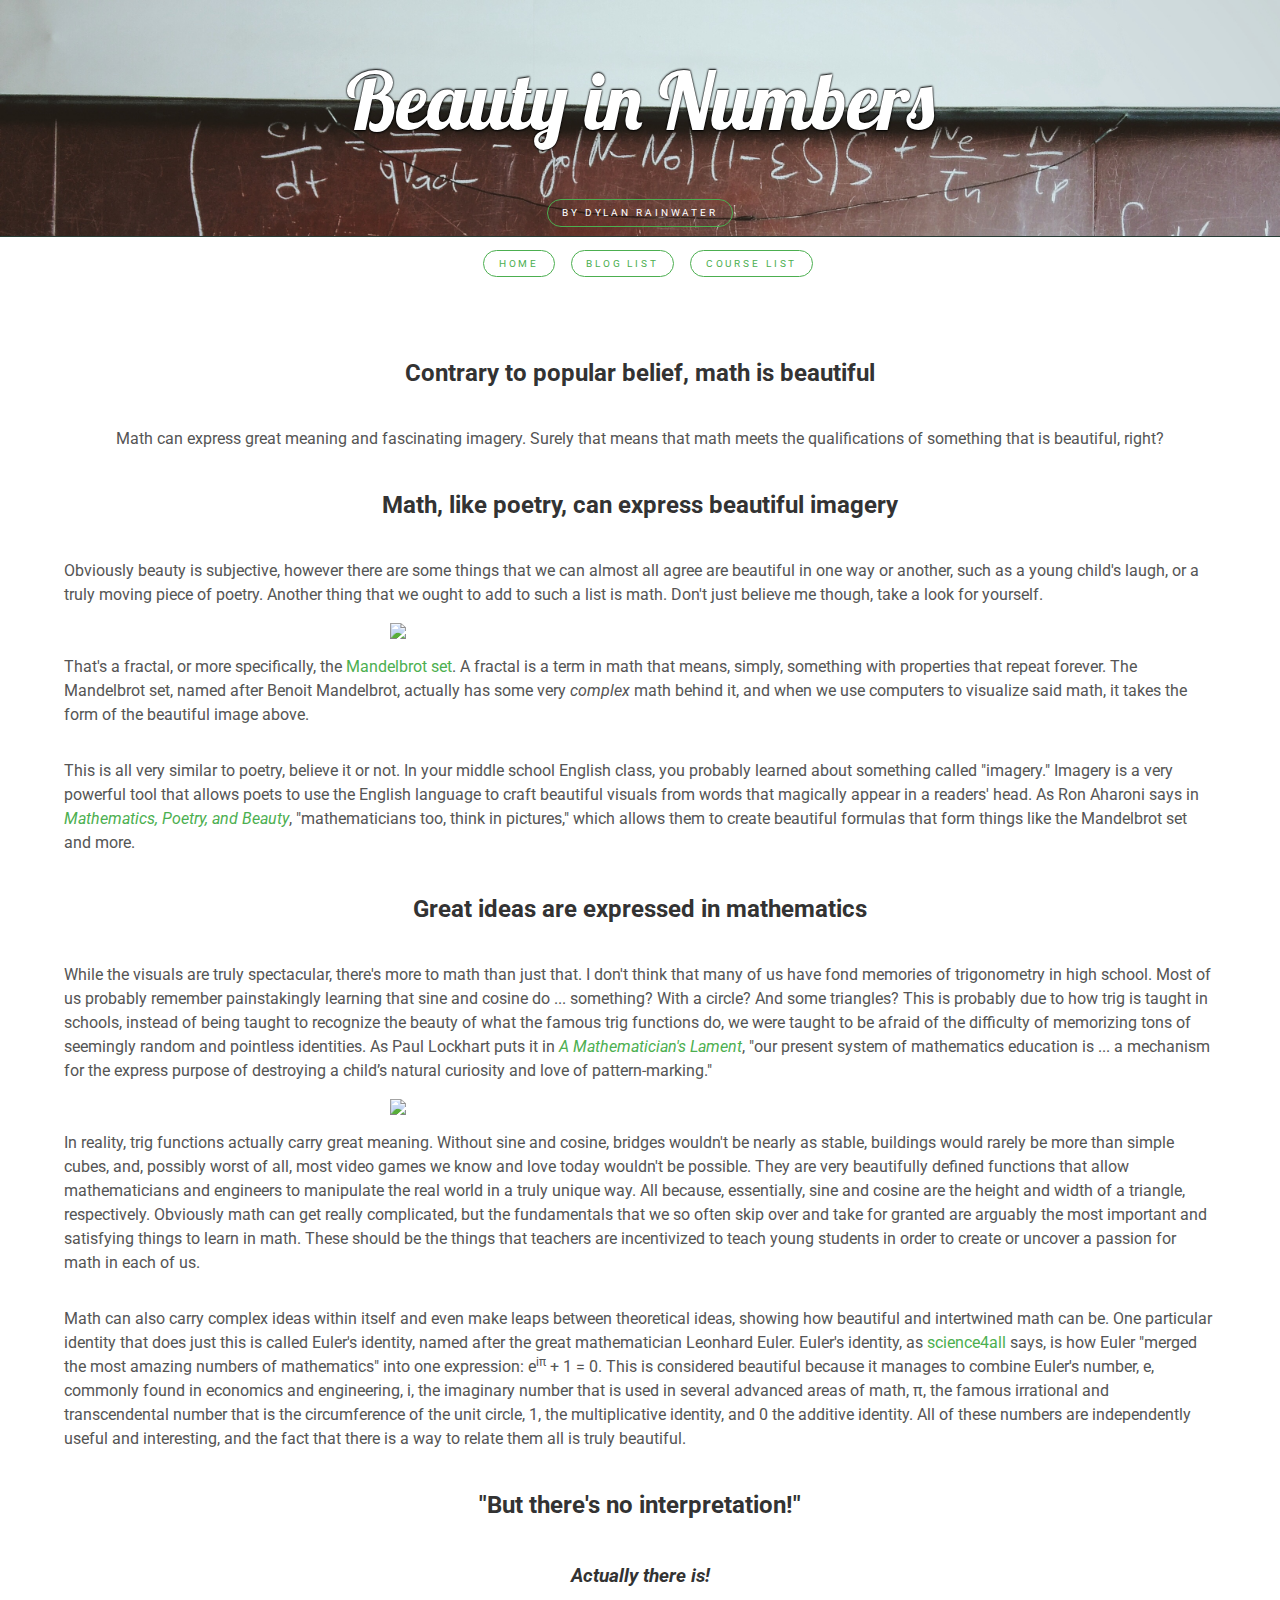
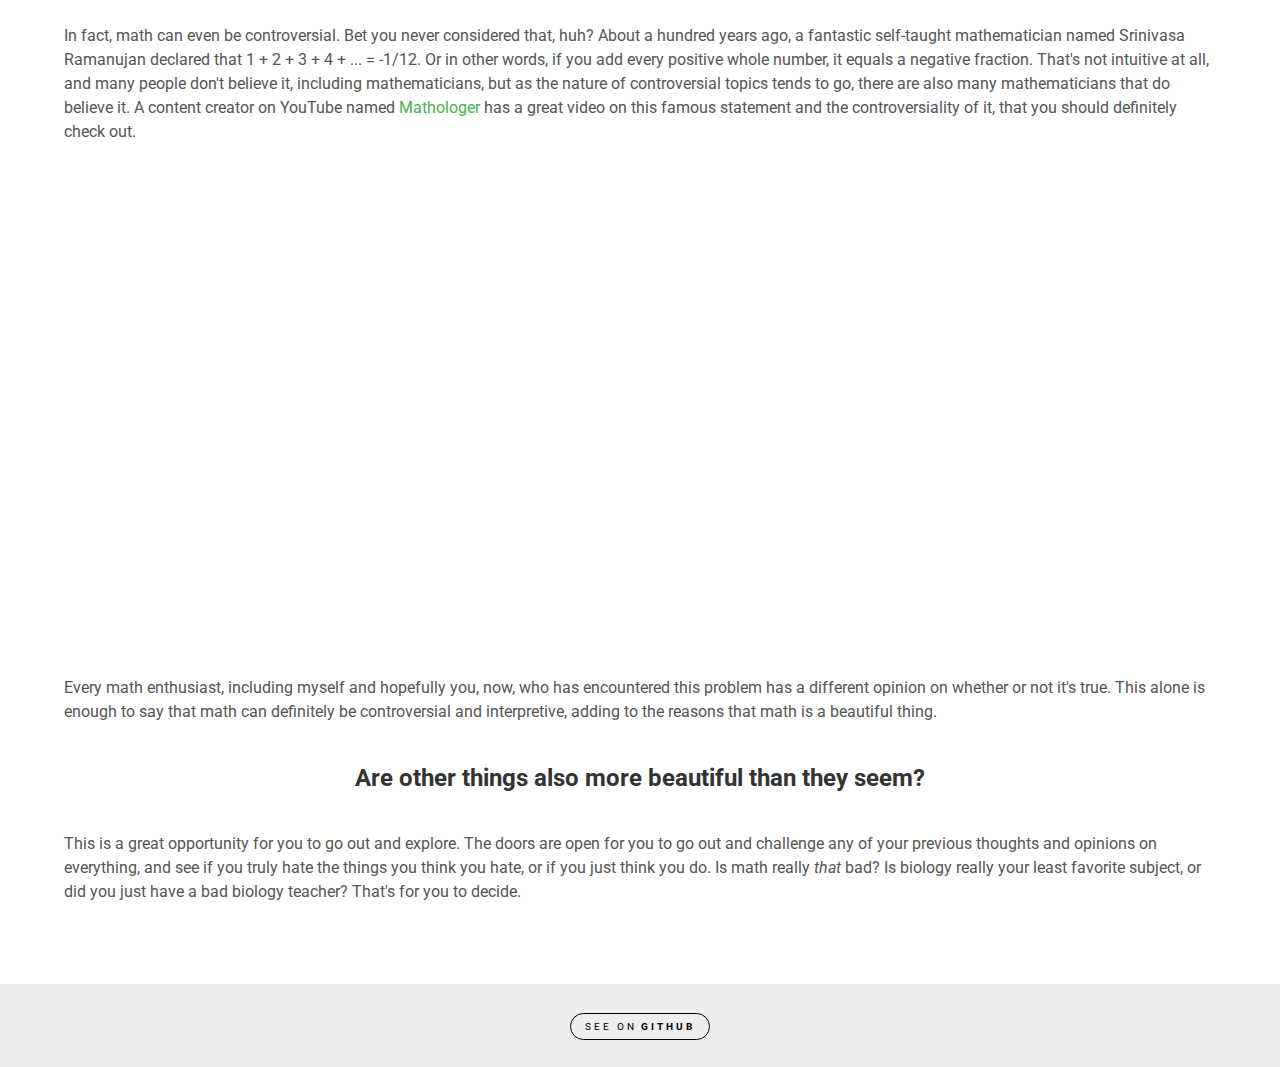
==== commit 30c61327: "Make navbar more dynamic" ====
--- a/beauty_in_numbers.html
+++ b/beauty_in_numbers.html
@@ -9,6 +9,7 @@
 
         <script src="https://ajax.googleapis.com/ajax/libs/jquery/3.2.1/jquery.min.js"></script>
         <script type="text/javascript" src="scripts/load-pics.js"></script>
+        <script type="text/javascript" src="scripts/generate-nav.js"></script>
     </head>
 
     <body>
@@ -19,8 +20,6 @@
 
         <nav>
             <ul>
-                <li><a class="button" href="index.html">Home</a></li>
-                <li><a class="button" href="list.html">Blog List</a></li>
             </ul>
         </nav>
 
--- a/css/styles.css
+++ b/css/styles.css
@@ -68,7 +68,8 @@
     font-size: 3.5em;
     font-weight: 300;
     color: white;
-    text-shadow: 0px 1px 2px #000;
+    text-shadow: 0px 1px 2px #000,
+                 0px -1px 2px #000;
     -webkit-font-smoothing: antialiased;
 }
 
@@ -133,7 +134,7 @@
 }
 
 /*********************
-PAGE: List
+PAGE: Blog List
 **********************/
 
 .list {
@@ -158,6 +159,27 @@
     width: 50%;
 }
 
+/*********************
+PAGE: Course List
+**********************/
+
+
+
+.course-list li {
+    display: block;
+    padding: 1em 5em;
+    margin: 0.5em auto;
+    border: 1px solid black;
+}
+
+.course-list a {
+    display: block;
+    text-align: center;
+    margin: 0 auto;
+    width: 20%;
+    clear: left;
+}
+
 /*
 PAGE: Blog
 */
